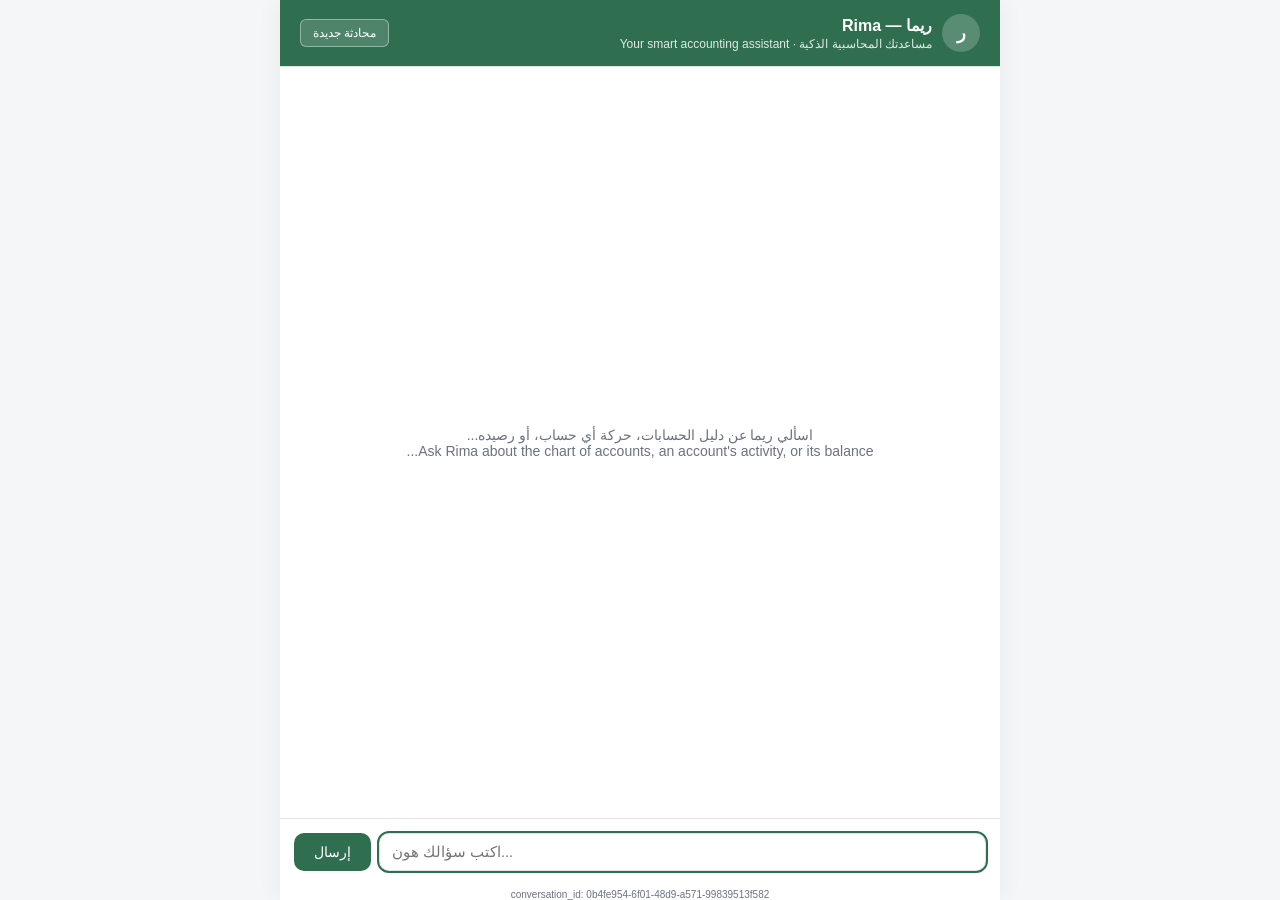
==== static/chat.html @ 426f0b52 "Add Rima chat UI, AWS deployment prep, and a Windows tray launcher - static/chat.html + GET /chat: a" ====
<!DOCTYPE html>
<html lang="ar" dir="rtl">
<head>
<meta charset="UTF-8">
<meta name="viewport" content="width=device-width, initial-scale=1.0">
<title>ريما - المحاسبة الذكية</title>
<style>
  :root {
    --bg: #f4f6f8;
    --panel: #ffffff;
    --accent: #2f6f4f;
    --accent-dark: #245a3f;
    --user-bubble: #2f6f4f;
    --user-text: #ffffff;
    --bot-bubble: #eef1f0;
    --bot-text: #1f2a24;
    --error-bubble: #fdecea;
    --error-text: #8a1c1c;
    --muted: #6b7280;
    --border: #e2e5e4;
  }
  * { box-sizing: border-box; }
  html, body {
    height: 100%;
    margin: 0;
    font-family: "Segoe UI", Tahoma, Arial, sans-serif;
    background: var(--bg);
    color: var(--bot-text);
  }
  .app {
    display: flex;
    flex-direction: column;
    height: 100vh;
    max-width: 720px;
    margin: 0 auto;
    background: var(--panel);
    box-shadow: 0 0 24px rgba(0,0,0,0.06);
  }
  header {
    display: flex;
    align-items: center;
    justify-content: space-between;
    padding: 14px 20px;
    border-bottom: 1px solid var(--border);
    background: var(--accent);
    color: white;
  }
  header .identity { display: flex; align-items: center; gap: 10px; }
  header .avatar {
    width: 38px; height: 38px; border-radius: 50%;
    background: rgba(255,255,255,0.2);
    display: flex; align-items: center; justify-content: center;
    font-weight: bold; font-size: 18px;
  }
  header h1 { font-size: 16px; margin: 0; }
  header p { font-size: 12px; margin: 2px 0 0; opacity: 0.85; }
  header button {
    background: rgba(255,255,255,0.15);
    color: white;
    border: 1px solid rgba(255,255,255,0.4);
    border-radius: 6px;
    padding: 6px 12px;
    font-size: 12px;
    cursor: pointer;
  }
  header button:hover { background: rgba(255,255,255,0.28); }

  #messages {
    flex: 1;
    overflow-y: auto;
    padding: 18px;
    display: flex;
    flex-direction: column;
    gap: 10px;
  }
  .bubble {
    max-width: 78%;
    padding: 10px 14px;
    border-radius: 14px;
    line-height: 1.6;
    white-space: pre-wrap;
    word-wrap: break-word;
    font-size: 14.5px;
  }
  .bubble.user {
    align-self: flex-start;
    background: var(--user-bubble);
    color: var(--user-text);
    border-bottom-left-radius: 4px;
  }
  .bubble.assistant {
    align-self: flex-end;
    background: var(--bot-bubble);
    color: var(--bot-text);
    border-bottom-right-radius: 4px;
  }
  .bubble.error {
    background: var(--error-bubble);
    color: var(--error-text);
  }
  .bubble.typing { color: var(--muted); font-style: italic; }
  .empty-state {
    margin: auto;
    text-align: center;
    color: var(--muted);
    font-size: 14px;
    padding: 20px;
  }

  form#composer {
    display: flex;
    gap: 8px;
    padding: 14px;
    border-top: 1px solid var(--border);
    background: var(--panel);
  }
  #input {
    flex: 1;
    resize: none;
    border: 1px solid var(--border);
    border-radius: 10px;
    padding: 10px 12px;
    font-size: 14.5px;
    font-family: inherit;
    max-height: 120px;
  }
  #input:focus { outline: 2px solid var(--accent); }
  #send {
    background: var(--accent);
    color: white;
    border: none;
    border-radius: 10px;
    padding: 0 20px;
    font-size: 14px;
    cursor: pointer;
  }
  #send:hover { background: var(--accent-dark); }
  #send:disabled { opacity: 0.5; cursor: default; }

  #convId {
    font-size: 10px;
    color: var(--muted);
    text-align: center;
    padding: 4px 0 0;
  }
</style>
</head>
<body>
  <div class="app">
    <header>
      <div class="identity">
        <div class="avatar">ر</div>
        <div>
          <h1>ريما — Rima</h1>
          <p>مساعدتك المحاسبية الذكية · Your smart accounting assistant</p>
        </div>
      </div>
      <button id="newChat" type="button">محادثة جديدة</button>
    </header>

    <div id="messages">
      <div class="empty-state" id="emptyState">
        اسألي ريما عن دليل الحسابات، حركة أي حساب، أو رصيده...<br>
        Ask Rima about the chart of accounts, an account's activity, or its balance...
      </div>
    </div>

    <form id="composer">
      <textarea id="input" rows="1" placeholder="اكتب سؤالك هون..." dir="auto"></textarea>
      <button id="send" type="submit">إرسال</button>
    </form>
    <div id="convId"></div>
  </div>

<script>
  const API_URL = "/reports/ask_ai";
  const STORAGE_KEY = "rima_conversation_id";

  function getConversationId() {
    let id = localStorage.getItem(STORAGE_KEY);
    if (!id) {
      id = crypto.randomUUID();
      localStorage.setItem(STORAGE_KEY, id);
    }
    return id;
  }

  function renderConvId() {
    document.getElementById("convId").textContent = "conversation_id: " + getConversationId();
  }

  function newConversation() {
    localStorage.removeItem(STORAGE_KEY);
    document.getElementById("messages").innerHTML = '<div class="empty-state" id="emptyState">' +
      'اسألي ريما عن دليل الحسابات، حركة أي حساب، أو رصيده...<br>' +
      "Ask Rima about the chart of accounts, an account's activity, or its balance..." +
      '</div>';
    getConversationId();
    renderConvId();
  }

  function appendMessage(role, text) {
    const messages = document.getElementById("messages");
    const emptyState = document.getElementById("emptyState");
    if (emptyState) emptyState.remove();

    const bubble = document.createElement("div");
    bubble.className = "bubble " + role;
    bubble.dir = "auto";
    bubble.textContent = text;
    messages.appendChild(bubble);
    messages.scrollTop = messages.scrollHeight;
    return bubble;
  }

  async function sendMessage(event) {
    event.preventDefault();
    const input = document.getElementById("input");
    const sendBtn = document.getElementById("send");
    const question = input.value.trim();
    if (!question) return;

    input.value = "";
    input.style.height = "auto";
    appendMessage("user", question);
    const pending = appendMessage("assistant typing", "ريما عم تفكر...");
    sendBtn.disabled = true;

    try {
      const res = await fetch(API_URL, {
        method: "POST",
        headers: { "Content-Type": "application/json" },
        body: JSON.stringify({ conversation_id: getConversationId(), question: question })
      });

      if (!res.ok) {
        let msg = "HTTP " + res.status;
        try {
          const errJson = await res.json();
          if (errJson.detail) msg = errJson.detail;
        } catch (_) {}
        pending.textContent = "⚠️ " + msg;
        pending.className = "bubble assistant error";
        return;
      }

      const data = await res.json();
      pending.textContent = data.answer;
      pending.className = "bubble assistant";
    } catch (err) {
      pending.textContent = "⚠️ تعذر الاتصال بالخادم. تأكد إنو السيرفر شغال.";
      pending.className = "bubble assistant error";
    } finally {
      sendBtn.disabled = false;
      input.focus();
    }
  }

  document.getElementById("composer").addEventListener("submit", sendMessage);
  document.getElementById("newChat").addEventListener("click", newConversation);

  const inputEl = document.getElementById("input");
  inputEl.addEventListener("keydown", (e) => {
    if (e.key === "Enter" && !e.shiftKey) {
      e.preventDefault();
      document.getElementById("composer").requestSubmit();
    }
  });
  inputEl.addEventListener("input", () => {
    inputEl.style.height = "auto";
    inputEl.style.height = Math.min(inputEl.scrollHeight, 120) + "px";
  });

  renderConvId();
  inputEl.focus();
</script>
</body>
</html>
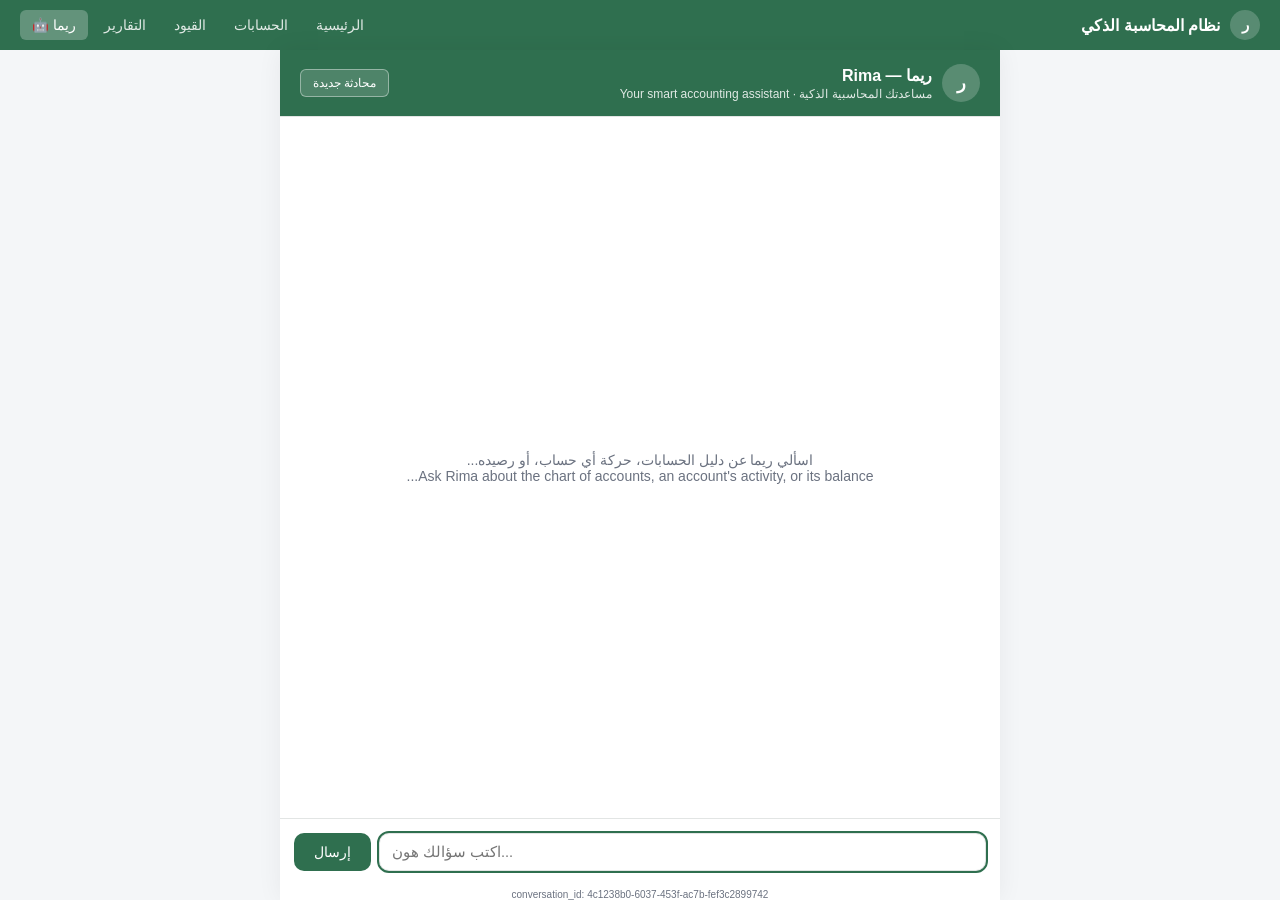
==== commit 790c3806: "Expand chat page into a full website: accounts, transactions, reports Adds a small built-in website " ====
--- a/static/chat.html
+++ b/static/chat.html
@@ -4,6 +4,7 @@
 <meta charset="UTF-8">
 <meta name="viewport" content="width=device-width, initial-scale=1.0">
 <title>ريما - المحاسبة الذكية</title>
+<link rel="stylesheet" href="/static/app.css">
 <style>
   :root {
     --bg: #f4f6f8;
@@ -27,16 +28,19 @@
     background: var(--bg);
     color: var(--bot-text);
   }
+  body { display: flex; flex-direction: column; }
   .app {
     display: flex;
     flex-direction: column;
-    height: 100vh;
+    flex: 1;
+    min-height: 0;
     max-width: 720px;
+    width: 100%;
     margin: 0 auto;
     background: var(--panel);
     box-shadow: 0 0 24px rgba(0,0,0,0.06);
   }
-  header {
+  .app > header {
     display: flex;
     align-items: center;
     justify-content: space-between;
@@ -146,6 +150,16 @@
 </style>
 </head>
 <body>
+  <header class="topnav">
+    <div class="brand"><span class="dot">ر</span> نظام المحاسبة الذكي</div>
+    <nav>
+      <a href="/">الرئيسية</a>
+      <a href="/accounts">الحسابات</a>
+      <a href="/transactions">القيود</a>
+      <a href="/reports">التقارير</a>
+      <a href="/chat" class="active">ريما 🤖</a>
+    </nav>
+  </header>
   <div class="app">
     <header>
       <div class="identity">
--- a/static/app.css
+++ b/static/app.css
@@ -0,0 +1,181 @@
+:root {
+  --bg: #f4f6f8;
+  --panel: #ffffff;
+  --accent: #2f6f4f;
+  --accent-dark: #245a3f;
+  --accent-light: #e7f2ec;
+  --danger: #b3261e;
+  --danger-light: #fdecea;
+  --text: #1f2a24;
+  --muted: #6b7280;
+  --border: #e2e5e4;
+}
+
+* { box-sizing: border-box; }
+
+html, body {
+  margin: 0;
+  min-height: 100%;
+  font-family: "Segoe UI", Tahoma, Arial, sans-serif;
+  background: var(--bg);
+  color: var(--text);
+}
+
+a { color: var(--accent); }
+
+/* ---------- top nav ---------- */
+
+.topnav {
+  display: flex;
+  align-items: center;
+  justify-content: space-between;
+  padding: 10px 20px;
+  background: var(--accent);
+  color: #fff;
+  flex-wrap: wrap;
+  gap: 10px;
+}
+.topnav .brand {
+  display: flex;
+  align-items: center;
+  gap: 10px;
+  font-weight: bold;
+  font-size: 16px;
+  white-space: nowrap;
+}
+.topnav .brand .dot {
+  width: 30px; height: 30px; border-radius: 50%;
+  background: rgba(255,255,255,0.2);
+  display: flex; align-items: center; justify-content: center;
+  font-size: 15px;
+}
+.topnav nav { display: flex; gap: 4px; flex-wrap: wrap; }
+.topnav nav a {
+  color: #fff;
+  text-decoration: none;
+  padding: 7px 12px;
+  border-radius: 6px;
+  font-size: 13.5px;
+  opacity: 0.85;
+}
+.topnav nav a:hover { background: rgba(255,255,255,0.15); opacity: 1; }
+.topnav nav a.active { background: rgba(255,255,255,0.25); opacity: 1; }
+
+/* ---------- layout ---------- */
+
+.page {
+  max-width: 1080px;
+  margin: 0 auto;
+  padding: 22px 20px 60px;
+}
+.page h1 { font-size: 20px; margin: 0 0 4px; }
+.page .subtitle { color: var(--muted); font-size: 13.5px; margin: 0 0 20px; }
+
+.card {
+  background: var(--panel);
+  border: 1px solid var(--border);
+  border-radius: 10px;
+  padding: 18px;
+  margin-bottom: 18px;
+}
+.card h2 { font-size: 15px; margin: 0 0 14px; }
+
+.grid-2 { display: grid; grid-template-columns: 1fr 1fr; gap: 18px; }
+@media (max-width: 720px) { .grid-2 { grid-template-columns: 1fr; } }
+
+.stat-row { display: flex; gap: 14px; flex-wrap: wrap; }
+.stat {
+  flex: 1;
+  min-width: 140px;
+  background: var(--accent-light);
+  border-radius: 8px;
+  padding: 12px 14px;
+}
+.stat .label { font-size: 12px; color: var(--muted); }
+.stat .value { font-size: 19px; font-weight: 600; margin-top: 2px; }
+
+/* ---------- buttons ---------- */
+
+.btn {
+  display: inline-flex;
+  align-items: center;
+  gap: 6px;
+  border: 1px solid var(--border);
+  background: #fff;
+  color: var(--text);
+  border-radius: 8px;
+  padding: 7px 14px;
+  font-size: 13.5px;
+  cursor: pointer;
+}
+.btn:hover { background: #f5f5f5; }
+.btn-primary { background: var(--accent); color: #fff; border-color: var(--accent); }
+.btn-primary:hover { background: var(--accent-dark); }
+.btn-danger { background: #fff; color: var(--danger); border-color: var(--danger); }
+.btn-danger:hover { background: var(--danger-light); }
+.btn-sm { padding: 4px 10px; font-size: 12.5px; border-radius: 6px; }
+.btn:disabled { opacity: 0.5; cursor: default; }
+
+/* ---------- forms ---------- */
+
+.field { display: flex; flex-direction: column; gap: 4px; margin-bottom: 12px; }
+.field label { font-size: 12.5px; color: var(--muted); }
+.field input, .field select, .field textarea {
+  border: 1px solid var(--border);
+  border-radius: 7px;
+  padding: 8px 10px;
+  font-size: 13.5px;
+  font-family: inherit;
+  background: #fff;
+  color: var(--text);
+}
+.field input:focus, .field select:focus, .field textarea:focus { outline: 2px solid var(--accent); }
+.field-row { display: flex; gap: 10px; }
+.field-row > .field { flex: 1; }
+
+/* ---------- tables ---------- */
+
+table { width: 100%; border-collapse: collapse; font-size: 13.5px; }
+th, td { text-align: right; padding: 8px 10px; border-bottom: 1px solid var(--border); }
+th { color: var(--muted); font-weight: 600; font-size: 12.5px; }
+tbody tr:hover { background: #fafbfa; }
+.table-wrap { overflow-x: auto; }
+.row-actions { display: flex; gap: 6px; justify-content: flex-start; }
+
+/* ---------- badges ---------- */
+
+.badge {
+  display: inline-block;
+  font-size: 11px;
+  padding: 2px 8px;
+  border-radius: 999px;
+  background: var(--accent-light);
+  color: var(--accent-dark);
+}
+.badge.master { background: #fdf3e3; color: #8a5a10; }
+
+/* ---------- misc ---------- */
+
+.empty-state { color: var(--muted); font-size: 13.5px; padding: 16px 0; text-align: center; }
+.alert { padding: 10px 14px; border-radius: 8px; font-size: 13.5px; margin-bottom: 14px; }
+.alert-error { background: var(--danger-light); color: var(--danger); }
+.alert-success { background: var(--accent-light); color: var(--accent-dark); }
+
+.modal-overlay {
+  position: fixed; inset: 0;
+  background: rgba(0,0,0,0.35);
+  display: flex; align-items: flex-start; justify-content: center;
+  padding: 40px 16px;
+  overflow-y: auto;
+  z-index: 50;
+}
+.modal {
+  background: #fff;
+  border-radius: 10px;
+  padding: 20px;
+  width: 100%;
+  max-width: 560px;
+}
+.modal h2 { margin-top: 0; font-size: 16px; }
+.modal-actions { display: flex; justify-content: flex-end; gap: 8px; margin-top: 16px; }
+[hidden] { display: none !important; }
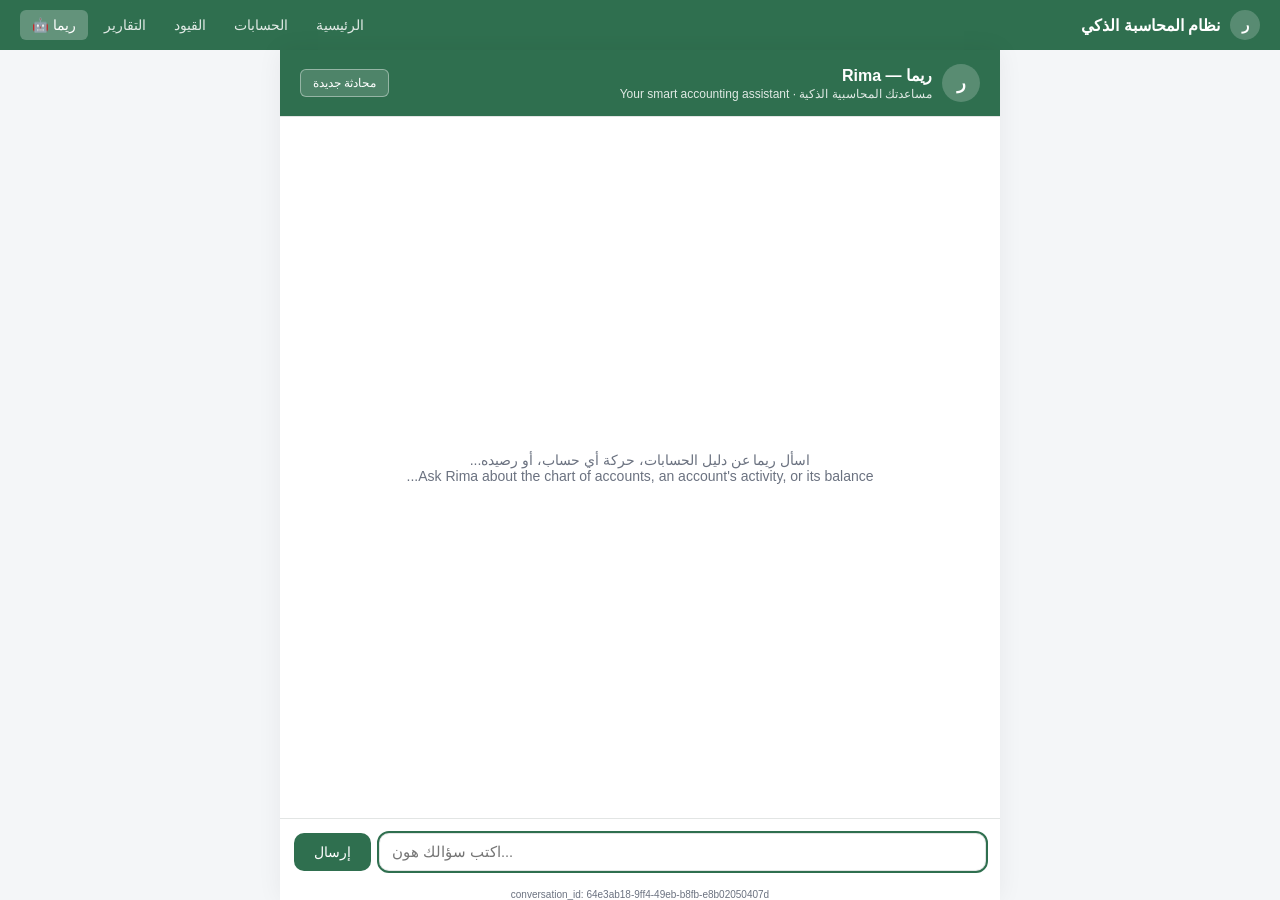
==== commit b89efe75: "Accounts as a tree, drop chart-of-accounts from Reports, fix user grammar - static/accounts.html: re" ====
--- a/static/chat.html
+++ b/static/chat.html
@@ -174,7 +174,7 @@
 
     <div id="messages">
       <div class="empty-state" id="emptyState">
-        اسألي ريما عن دليل الحسابات، حركة أي حساب، أو رصيده...<br>
+        اسأل ريما عن دليل الحسابات، حركة أي حساب، أو رصيده...<br>
         Ask Rima about the chart of accounts, an account's activity, or its balance...
       </div>
     </div>
@@ -206,7 +206,7 @@
   function newConversation() {
     localStorage.removeItem(STORAGE_KEY);
     document.getElementById("messages").innerHTML = '<div class="empty-state" id="emptyState">' +
-      'اسألي ريما عن دليل الحسابات، حركة أي حساب، أو رصيده...<br>' +
+      'اسأل ريما عن دليل الحسابات، حركة أي حساب، أو رصيده...<br>' +
       "Ask Rima about the chart of accounts, an account's activity, or its balance..." +
       '</div>';
     getConversationId();
--- a/static/app.css
+++ b/static/app.css
@@ -133,6 +133,34 @@
 .field-row { display: flex; gap: 10px; }
 .field-row > .field { flex: 1; }
 
+/* ---------- tree ---------- */
+
+.tree ul { list-style: none; margin: 0; padding-inline-start: 22px; }
+.tree > ul { padding-inline-start: 0; }
+.tree li { border-inline-start: 1px dashed var(--border); }
+.tree > ul > li { border-inline-start: none; }
+.tree-node {
+  display: flex;
+  align-items: center;
+  gap: 8px;
+  padding: 6px 8px;
+  border-radius: 6px;
+  flex-wrap: wrap;
+}
+.tree-node:hover { background: #fafbfa; }
+.tree-toggle {
+  width: 16px;
+  text-align: center;
+  cursor: pointer;
+  color: var(--muted);
+  user-select: none;
+  flex-shrink: 0;
+}
+.tree-toggle.leaf { visibility: hidden; }
+.tree-name { font-weight: 500; }
+.tree-meta { font-size: 11.5px; color: var(--muted); }
+.tree .row-actions { margin-inline-start: auto; }
+
 /* ---------- tables ---------- */
 
 table { width: 100%; border-collapse: collapse; font-size: 13.5px; }
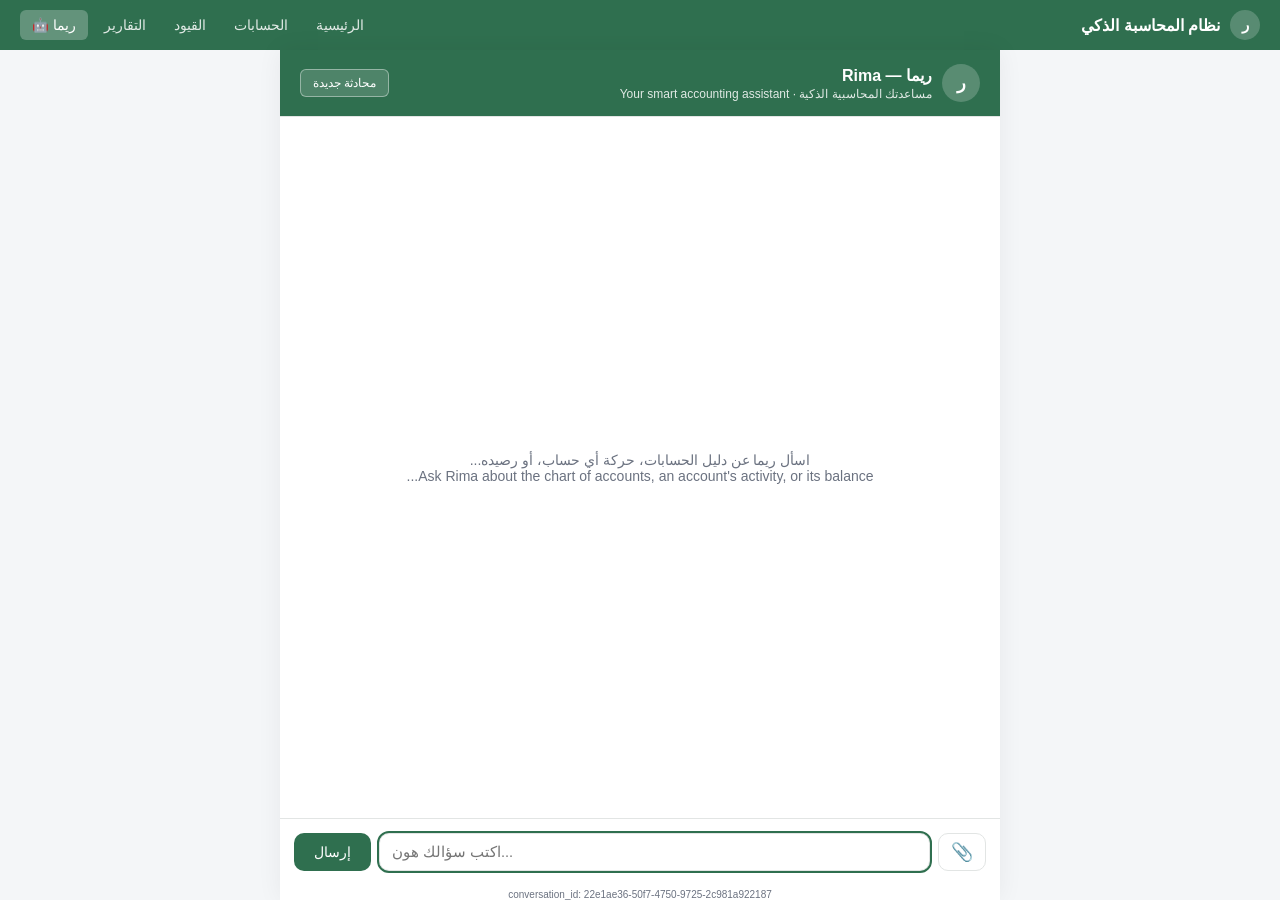
==== commit 0fb13cbc: "Add governed record-entry / new-account tools to Rima, with document images Rima can now record a jo" ====
--- a/static/chat.html
+++ b/static/chat.html
@@ -140,6 +140,55 @@
   }
   #send:hover { background: var(--accent-dark); }
   #send:disabled { opacity: 0.5; cursor: default; }
+
+  #attachBtn {
+    background: none;
+    border: 1px solid var(--border);
+    border-radius: 10px;
+    padding: 0 12px;
+    font-size: 18px;
+    cursor: pointer;
+  }
+  #attachBtn:disabled { opacity: 0.5; cursor: default; }
+  #attachmentPreview {
+    display: flex;
+    align-items: center;
+    gap: 10px;
+    padding: 6px 14px;
+    border-top: 1px solid var(--border);
+    background: var(--bot-bubble);
+    font-size: 13px;
+  }
+  #attachmentPreview[hidden] { display: none; }
+  #attachmentPreview img { width: 48px; height: 48px; object-fit: cover; border-radius: 6px; }
+  #attachmentPreview .name { flex: 1; overflow: hidden; text-overflow: ellipsis; white-space: nowrap; }
+  #attachmentPreview button { border: none; background: none; font-size: 18px; cursor: pointer; }
+  .bubble img.doc { display: block; max-width: 100%; max-height: 160px; border-radius: 8px; margin-bottom: 6px; }
+
+  #pending { padding: 0 14px; }
+  .pending-card {
+    margin: 8px 0 0;
+    padding: 10px 14px;
+    border-radius: 10px;
+    background: #fff4d6;
+    border: 1px solid #f0d58a;
+    font-size: 13.5px;
+  }
+  .pending-card.alert { background: var(--error-bubble); border-color: #e8a5a0; color: var(--error-text); }
+  .pending-card .title { font-weight: 600; margin-bottom: 4px; }
+  .pending-card .state { color: var(--muted); font-size: 12px; margin-bottom: 6px; }
+  .pending-card .btns { display: flex; gap: 8px; flex-wrap: wrap; }
+  .pending-card button {
+    border: 1px solid var(--border);
+    background: white;
+    border-radius: 8px;
+    padding: 5px 12px;
+    cursor: pointer;
+    font-size: 13px;
+  }
+  .pending-card button.confirm { background: var(--accent); color: white; border-color: var(--accent); }
+  .pending-card button.abort { color: var(--error-text); }
+  .pending-card button:disabled { opacity: 0.5; cursor: default; }
 
   #convId {
     font-size: 10px;
@@ -179,7 +228,16 @@
       </div>
     </div>
 
+    <div id="pending"></div>
+    <div id="attachmentPreview" hidden>
+      <img id="attachmentThumb" alt="">
+      <span class="name" id="attachmentName"></span>
+      <button type="button" id="attachmentRemove" title="إزالة المرفق">✕</button>
+    </div>
+
     <form id="composer">
+      <input type="file" id="fileInput" accept="image/*" hidden>
+      <button id="attachBtn" type="button" title="إرفاق صورة مستند (فاتورة...)">📎</button>
       <textarea id="input" rows="1" placeholder="اكتب سؤالك هون..." dir="auto"></textarea>
       <button id="send" type="submit">إرسال</button>
     </form>
@@ -203,17 +261,39 @@
     document.getElementById("convId").textContent = "conversation_id: " + getConversationId();
   }
 
-  function newConversation() {
+  const EMPTY_STATE_HTML = '<div class="empty-state" id="emptyState">' +
+    'اسأل ريما عن دليل الحسابات، حركة أي حساب، أو رصيده...<br>' +
+    "Ask Rima about the chart of accounts, an account's activity, or its balance..." +
+    '</div>';
+  const IDLE_ALERT_MS = 60000;
+  const STEP_LABELS = {
+    debit_account: "حساب المدين", credit_account: "حساب الدائن", amount: "المبلغ", confirmation: "التأكيد",
+    name: "اسم الحساب", parent_account: "الحساب الأب", close_in: "نوع الإغلاق", code: "رمز الحساب"
+  };
+
+  let attachment = null;      // {data_base64, filename, mime, previewUrl}
+  let pendingDrafts = [];
+  let idleTimer = null;
+  let alerting = false;
+  let busy = false;
+
+  async function newConversation() {
+    if (pendingDrafts.length) {
+      const lines = pendingDrafts.map(draftSummary).join("\n");
+      if (!confirm("عندك عملية غير محفوظة:\n" + lines + "\n\nبدء محادثة جديدة رح يلغي هذه العملية. متابعة؟")) return;
+      for (const d of pendingDrafts) {
+        try { await fetch("/drafts/" + getConversationId() + "/" + d.kind + "/cancel", { method: "POST" }); } catch (_) {}
+      }
+    }
     localStorage.removeItem(STORAGE_KEY);
-    document.getElementById("messages").innerHTML = '<div class="empty-state" id="emptyState">' +
-      'اسأل ريما عن دليل الحسابات، حركة أي حساب، أو رصيده...<br>' +
-      "Ask Rima about the chart of accounts, an account's activity, or its balance..." +
-      '</div>';
+    document.getElementById("messages").innerHTML = EMPTY_STATE_HTML;
+    setAttachment(null);
+    setPending([]);
     getConversationId();
     renderConvId();
   }
 
-  function appendMessage(role, text) {
+  function appendMessage(role, text, imageUrl) {
     const messages = document.getElementById("messages");
     const emptyState = document.getElementById("emptyState");
     if (emptyState) emptyState.remove();
@@ -221,57 +301,254 @@
     const bubble = document.createElement("div");
     bubble.className = "bubble " + role;
     bubble.dir = "auto";
-    bubble.textContent = text;
+    if (imageUrl) {
+      const img = document.createElement("img");
+      img.className = "doc";
+      img.src = imageUrl;
+      img.alt = "";
+      bubble.appendChild(img);
+    }
+    bubble.appendChild(document.createTextNode(text));
     messages.appendChild(bubble);
     messages.scrollTop = messages.scrollHeight;
     return bubble;
   }
 
-  async function sendMessage(event) {
-    event.preventDefault();
+  function setBubbleText(bubble, text, className) {
+    bubble.replaceChildren(document.createTextNode(text));
+    bubble.className = className;
+  }
+
+  // ---- document attachment -------------------------------------------------
+
+  function setAttachment(att) {
+    if (attachment && attachment.previewUrl && (!att || att.previewUrl !== attachment.previewUrl)) {
+      // the bubble keeps its own copy of the URL, so only free it when nothing sent it
+      if (!attachment.sent) URL.revokeObjectURL(attachment.previewUrl);
+    }
+    attachment = att;
+    const box = document.getElementById("attachmentPreview");
+    box.hidden = !att;
+    if (att) {
+      document.getElementById("attachmentThumb").src = att.previewUrl;
+      document.getElementById("attachmentName").textContent = att.filename;
+    }
+  }
+
+  // Downscale on the client: a bill stays readable at 1600 px and the upload is a few hundred KB.
+  function resizeImage(file) {
+    return new Promise((resolve, reject) => {
+      const url = URL.createObjectURL(file);
+      const img = new Image();
+      img.onload = () => {
+        const scale = Math.min(1, 1600 / Math.max(img.width, img.height));
+        const canvas = document.createElement("canvas");
+        canvas.width = Math.round(img.width * scale);
+        canvas.height = Math.round(img.height * scale);
+        canvas.getContext("2d").drawImage(img, 0, 0, canvas.width, canvas.height);
+        canvas.toBlob((blob) => {
+          URL.revokeObjectURL(url);
+          if (!blob) return reject(new Error("resize failed"));
+          const reader = new FileReader();
+          reader.onload = () => resolve({
+            data_base64: String(reader.result).split(",")[1],
+            filename: file.name.replace(/\.[^.]+$/, "") + ".jpg",
+            mime: "image/jpeg",
+            previewUrl: URL.createObjectURL(blob)
+          });
+          reader.onerror = () => reject(reader.error);
+          reader.readAsDataURL(blob);
+        }, "image/jpeg", 0.8);
+      };
+      img.onerror = () => { URL.revokeObjectURL(url); reject(new Error("not an image")); };
+      img.src = url;
+    });
+  }
+
+  async function onFilePicked(event) {
+    const file = event.target.files[0];
+    event.target.value = "";
+    if (!file) return;
+    try {
+      setAttachment(await resizeImage(file));
+      userActivity();
+    } catch (_) {
+      appendMessage("assistant error", "⚠️ تعذر قراءة الصورة. جرّب ملف JPG أو PNG.");
+    }
+  }
+
+  // ---- unsaved operations ----------------------------------------------------
+
+  function draftSummary(d) {
+    const acc = (a) => a ? ((a.code ? a.code + " - " : "") + a.name) : "—";
+    const x = d.draft || {};
+    if (d.kind === "transaction") {
+      return "قيد: مدين " + acc(x.debit_account) + " / دائن " + acc(x.credit_account) +
+        (x.amount != null ? " بمبلغ " + x.amount : "");
+    }
+    return "حساب جديد: " + (x.name || "—") + (x.parent_account ? " تحت " + acc(x.parent_account) : "");
+  }
+
+  function setPending(list) {
+    pendingDrafts = Array.isArray(list) ? list : [];
+    alerting = false;
+    renderPending();
+    armIdle();
+  }
+
+  function armIdle() {
+    clearTimeout(idleTimer);
+    if (!pendingDrafts.length) return;
+    idleTimer = setTimeout(() => { if (!busy && pendingDrafts.length) { alerting = true; renderPending(); } }, IDLE_ALERT_MS);
+  }
+
+  function userActivity() {
+    if (!pendingDrafts.length) return;
+    if (alerting) { alerting = false; renderPending(); }
+    armIdle();
+  }
+
+  function renderPending() {
+    const host = document.getElementById("pending");
+    host.replaceChildren();
+    for (const d of pendingDrafts) {
+      const card = document.createElement("div");
+      card.className = "pending-card" + (alerting ? " alert" : "");
+      const title = document.createElement("div");
+      title.className = "title";
+      title.textContent = (alerting ? "⚠️ لسا عندك عملية غير محفوظة!" : "عملية غير محفوظة") + " — " + draftSummary(d);
+      const state = document.createElement("div");
+      state.className = "state";
+      state.textContent = d.ready_to_confirm ? "جاهزة للتأكيد" : "ناقص: " + (STEP_LABELS[d.next_step] || d.next_step);
+      const btns = document.createElement("div");
+      btns.className = "btns";
+      const mk = (label, cls, handler) => {
+        const b = document.createElement("button");
+        b.type = "button"; b.className = cls; b.textContent = label; b.disabled = busy;
+        b.addEventListener("click", handler);
+        btns.appendChild(b);
+      };
+      if (d.ready_to_confirm) mk("تأكيد", "confirm", () => confirmDraft(d.kind));
+      mk(d.ready_to_confirm ? "تعديل" : "متابعة", "modify", () => sendText("بدي أعدّل على العملية غير المحفوظة"));
+      mk("إلغاء", "abort", () => cancelDraft(d.kind));
+      card.append(title, state, btns);
+      host.appendChild(card);
+    }
+  }
+
+  async function draftAction(kind, action) {
+    busy = true; renderPending();
+    try {
+      const res = await fetch("/drafts/" + getConversationId() + "/" + kind + "/" + action, { method: "POST" });
+      const data = await res.json().catch(() => ({}));
+      if (!res.ok) {
+        const d = data.detail;
+        const known = { incomplete: "العملية غير مكتملة بعد، أكمل المعلومات الناقصة أولاً", no_draft: "ما في عملية معلّقة",
+                        invalid_draft: "بيانات العملية لم تعد صالحة، راجعها مع ريما" };
+        appendMessage("assistant error", "⚠️ " + (typeof d === "string" ? d : (d && known[d.error]) || "تعذر تنفيذ الطلب"));
+        await loadPending();
+        return null;
+      }
+      return data;
+    } catch (_) {
+      appendMessage("assistant error", "⚠️ تعذر الاتصال بالخادم.");
+      return null;
+    } finally {
+      busy = false; renderPending();
+    }
+  }
+
+  async function confirmDraft(kind) {
+    const data = await draftAction(kind, "confirm");
+    if (!data) return;
+    const a = data.account || {};
+    appendMessage("assistant", kind === "transaction"
+      ? "تم حفظ القيد رقم " + data.transaction_id + "."
+      : "تم إنشاء الحساب " + (a.code ? a.code + " - " : "") + (a.name || "") + ".");
+    setPending(data.pending_drafts);
+  }
+
+  async function cancelDraft(kind) {
+    const data = await draftAction(kind, "cancel");
+    if (!data) return;
+    appendMessage("assistant", "تم إلغاء العملية غير المحفوظة.");
+    setPending(data.pending_drafts);
+  }
+
+  async function loadPending() {
+    try {
+      const res = await fetch("/drafts/" + getConversationId());
+      if (res.ok) setPending(await res.json());
+    } catch (_) {}
+  }
+
+  // ---- sending ---------------------------------------------------------------
+
+  async function sendText(question) {
     const input = document.getElementById("input");
     const sendBtn = document.getElementById("send");
-    const question = input.value.trim();
-    if (!question) return;
+    const att = attachment;
+    question = (question || "").trim();
+    if ((!question && !att) || busy) return;
 
     input.value = "";
     input.style.height = "auto";
-    appendMessage("user", question);
-    const pending = appendMessage("assistant typing", "ريما عم تفكر...");
+    if (att) att.sent = true;
+    appendMessage("user", question || ("📎 " + att.filename), att ? att.previewUrl : null);
+    setAttachment(null);
+    const pendingBubble = appendMessage("assistant typing", "ريما عم تفكر...");
     sendBtn.disabled = true;
+    busy = true;
+    clearTimeout(idleTimer);
+    alerting = false;
+    renderPending();
 
     try {
+      const body = { conversation_id: getConversationId(), question: question };
+      if (att) body.attachment = { data_base64: att.data_base64, filename: att.filename, mime: att.mime };
       const res = await fetch(API_URL, {
         method: "POST",
         headers: { "Content-Type": "application/json" },
-        body: JSON.stringify({ conversation_id: getConversationId(), question: question })
+        body: JSON.stringify(body)
       });
 
       if (!res.ok) {
         let msg = "HTTP " + res.status;
         try {
           const errJson = await res.json();
-          if (errJson.detail) msg = errJson.detail;
+          if (errJson.detail) msg = typeof errJson.detail === "string" ? errJson.detail : JSON.stringify(errJson.detail);
         } catch (_) {}
-        pending.textContent = "⚠️ " + msg;
-        pending.className = "bubble assistant error";
+        setBubbleText(pendingBubble, "⚠️ " + msg, "bubble assistant error");
+        if (att) setAttachment(att);   // let the user retry without picking the file again
         return;
       }
 
       const data = await res.json();
-      pending.textContent = data.answer;
-      pending.className = "bubble assistant";
+      setBubbleText(pendingBubble, data.answer, "bubble assistant");
+      busy = false;
+      setPending(data.pending_drafts);
     } catch (err) {
-      pending.textContent = "⚠️ تعذر الاتصال بالخادم. تأكد إنو السيرفر شغال.";
-      pending.className = "bubble assistant error";
+      setBubbleText(pendingBubble, "⚠️ تعذر الاتصال بالخادم. تأكد إنو السيرفر شغال.", "bubble assistant error");
+      if (att) setAttachment(att);
     } finally {
+      busy = false;
       sendBtn.disabled = false;
+      renderPending();
+      armIdle();
       input.focus();
     }
+  }
+
+  function sendMessage(event) {
+    event.preventDefault();
+    sendText(document.getElementById("input").value);
   }
 
   document.getElementById("composer").addEventListener("submit", sendMessage);
   document.getElementById("newChat").addEventListener("click", newConversation);
+  document.getElementById("attachBtn").addEventListener("click", () => document.getElementById("fileInput").click());
+  document.getElementById("fileInput").addEventListener("change", onFilePicked);
+  document.getElementById("attachmentRemove").addEventListener("click", () => setAttachment(null));
 
   const inputEl = document.getElementById("input");
   inputEl.addEventListener("keydown", (e) => {
@@ -281,11 +558,13 @@
     }
   });
   inputEl.addEventListener("input", () => {
+    userActivity();
     inputEl.style.height = "auto";
     inputEl.style.height = Math.min(inputEl.scrollHeight, 120) + "px";
   });
 
   renderConvId();
+  loadPending();   // an operation left unsaved earlier is shown again
   inputEl.focus();
 </script>
 </body>
